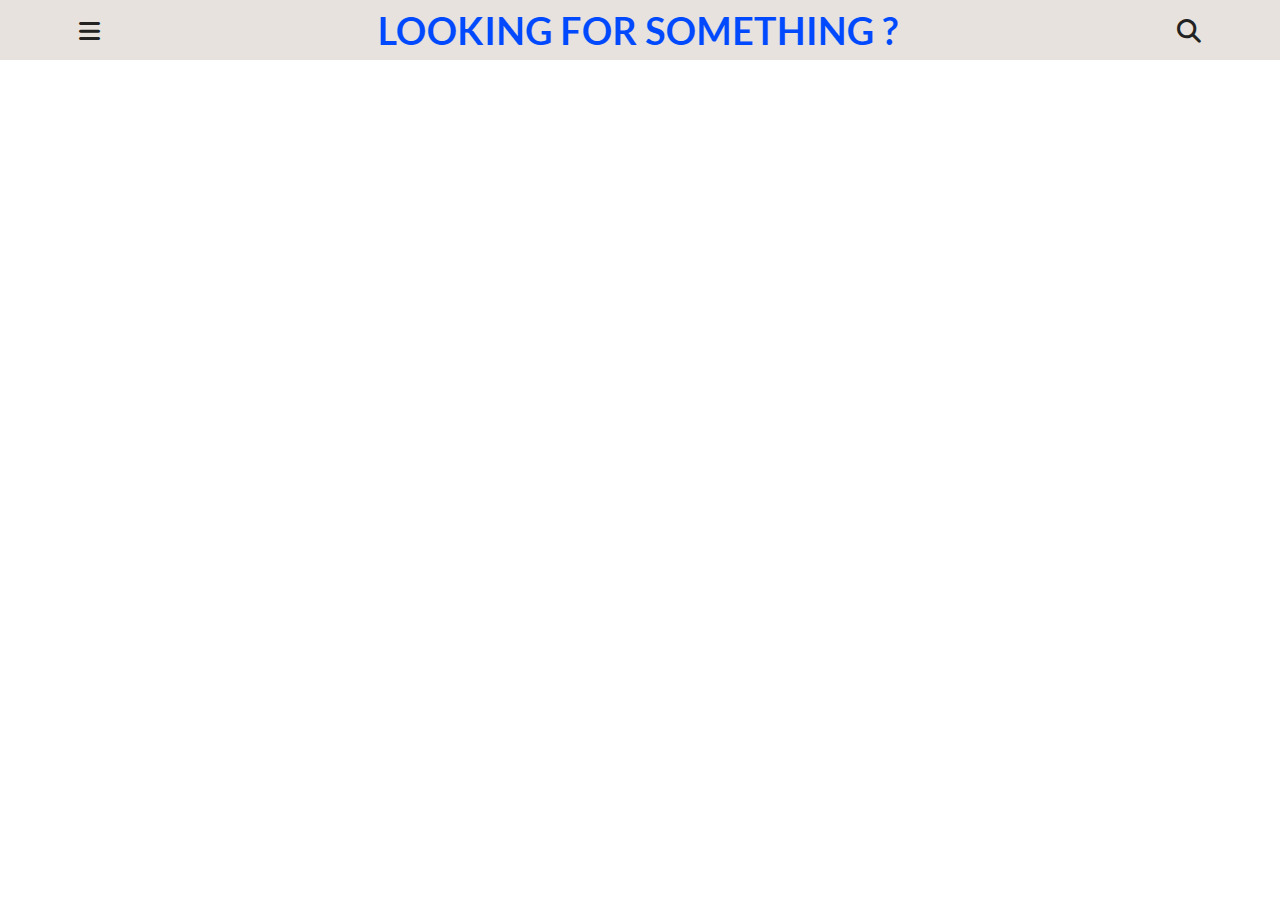
==== Test Code/Supporting App/index.html @ 0ca3f602 "Updated 0.1" ====
<!DOCTYPE html>
<html lang="en">
<head>
    <meta charset="UTF-8">
    <meta http-equiv="X-UA-Compatible" content="IE=edge">
    <meta name="viewport" content="width=device-width, initial-scale=1.0">
    <title>Testing</title>
    <!-- font awesome -->
    <link rel="stylesheet" href="https://cdnjs.cloudflare.com/ajax/libs/font-awesome/6.2.0/css/all.min.css">
    <!-- custome css -->
    <link rel="stylesheet" href="style.css">
</head>
<body>
    <!-- Navigation Bar -->
    <nav class = "NavBar">
        <div class="NavBarCenter">
            <span class="NavIcon">
                <i class="fas fa-bars"></i>
            </span>
            <img src="./image/logo.png" alt="store logo" />
            <div class = "magnifying-glass-btn">
                <span class="NavIcon">
                    <i class="fa-solid fa-magnifying-glass"></i>
                </span>
            </div>
        </div>
    </nav>
    <!--End of Navigation Bar -->
    <script src="app.js"></script>
</body>
</html>
---- Test Code/Supporting App/style.css ----
@import url("https://fonts.googleapis.com/css?family=Lato:400,700");

:root {
    --primaryColor: #f09d51;
    --mainWhite: #fff;
    --mainBlack: #222;
    --mainGrey: #ececec;
    --mainSpacing: 0.1rem;
    --mainTransition: all 0.3s linear;
}

* {
    margin: 0;
    padding: 0;
    box-sizing: border-box;
}

body {
    color: var(--mainBlack);
    background: var(--mainWhite);
    font-family: "Lato", sans-serif;
}

.NavBar {
    position: sticky;
    top: 0;
    height: 60px;
    width: 100%;
    display: flex;
    align-items: center;
    background: rgb(231, 226, 221);
    z-index: 1;
}

.NavBarCenter {
    width: 100%;
    max-width: 1170px;
    margin: 0 auto;
    display: flex;
    align-items: center;
    justify-content: space-between;
    padding: 0 1.5rem;
}

.NavIcon {
    font-size: 1.5rem;
}

.magnifying-glass-btn {
    position: relative;
    cursor: pointer;
}
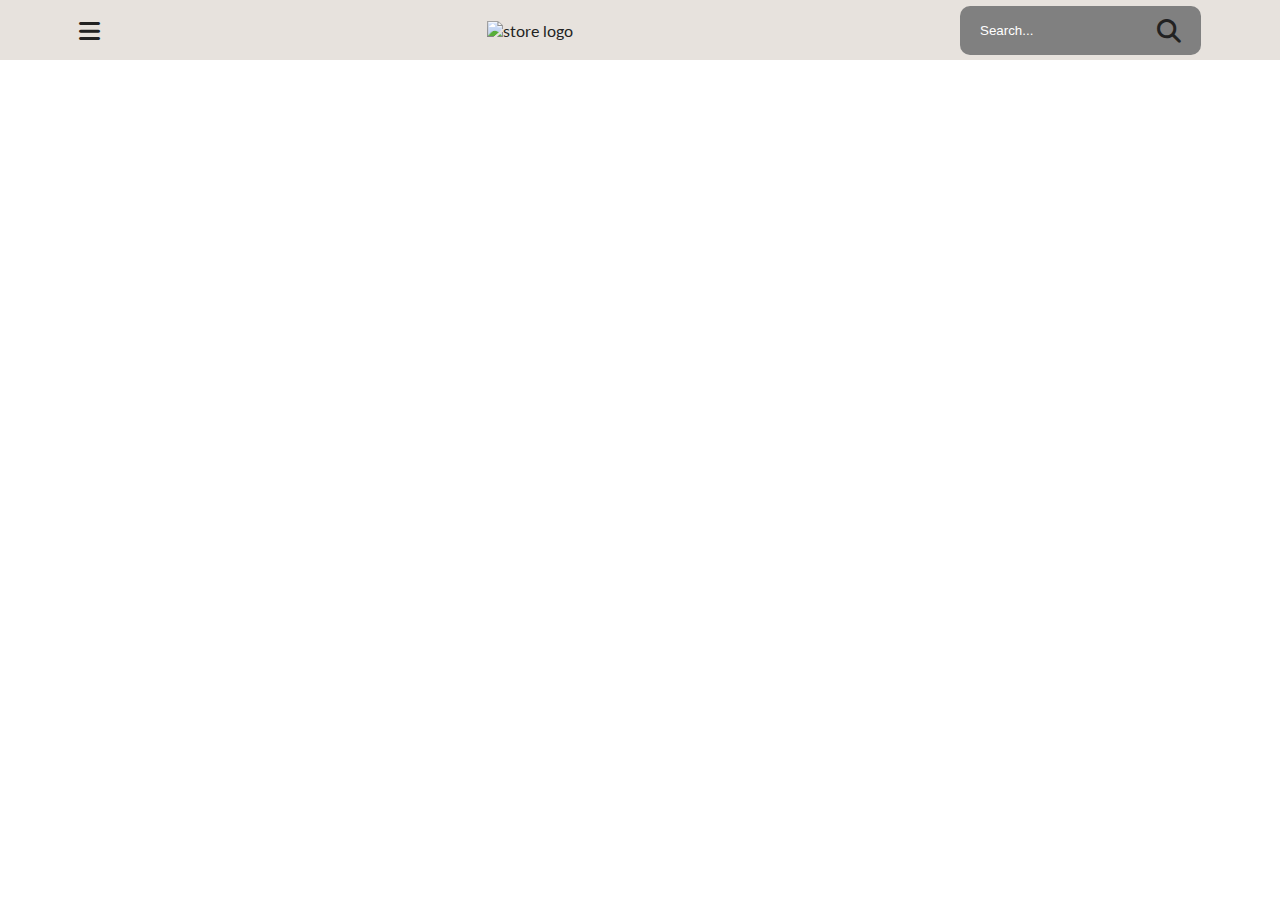
==== commit 74ce5f24: "Updated" ====
--- a/Test Code/Supporting App/index.html
+++ b/Test Code/Supporting App/index.html
@@ -14,15 +14,22 @@
     <!-- Navigation Bar -->
     <nav class = "NavBar">
         <div class="NavBarCenter">
+
             <span class="NavIcon">
                 <i class="fas fa-bars"></i>
             </span>
-            <img src="./image/logo.png" alt="store logo" />
-            <div class = "magnifying-glass-btn">
-                <span class="NavIcon">
-                    <i class="fa-solid fa-magnifying-glass"></i>
-                </span>
+
+            <img src="./Image/logo.png" alt="store logo" />
+
+            <div class="NavItem">
+                <div class="search">
+                    <input type="text" placeholder="Search..." class="searchInput">
+                    <span class="NavIcon">
+                        <i class="fa-solid fa-magnifying-glass"></i>
+                    </span>
+                </div>
             </div>
+
         </div>
     </nav>
     <!--End of Navigation Bar -->
--- a/Test Code/Supporting App/style.css
+++ b/Test Code/Supporting App/style.css
@@ -44,9 +44,22 @@
 
 .NavIcon {
     font-size: 1.5rem;
+    cursor: pointer;
 }
 
-.magnifying-glass-btn {
+.search {
     position: relative;
-    cursor: pointer;
-}+    display: flex;
+    background-color: gray;
+    padding: 10px 20px;
+    border-radius: 10px;
+}
+
+.searchInput{
+    border: none;
+    background-color: transparent;
+}
+
+.searchInput::placeholder{
+    color: white;
+}
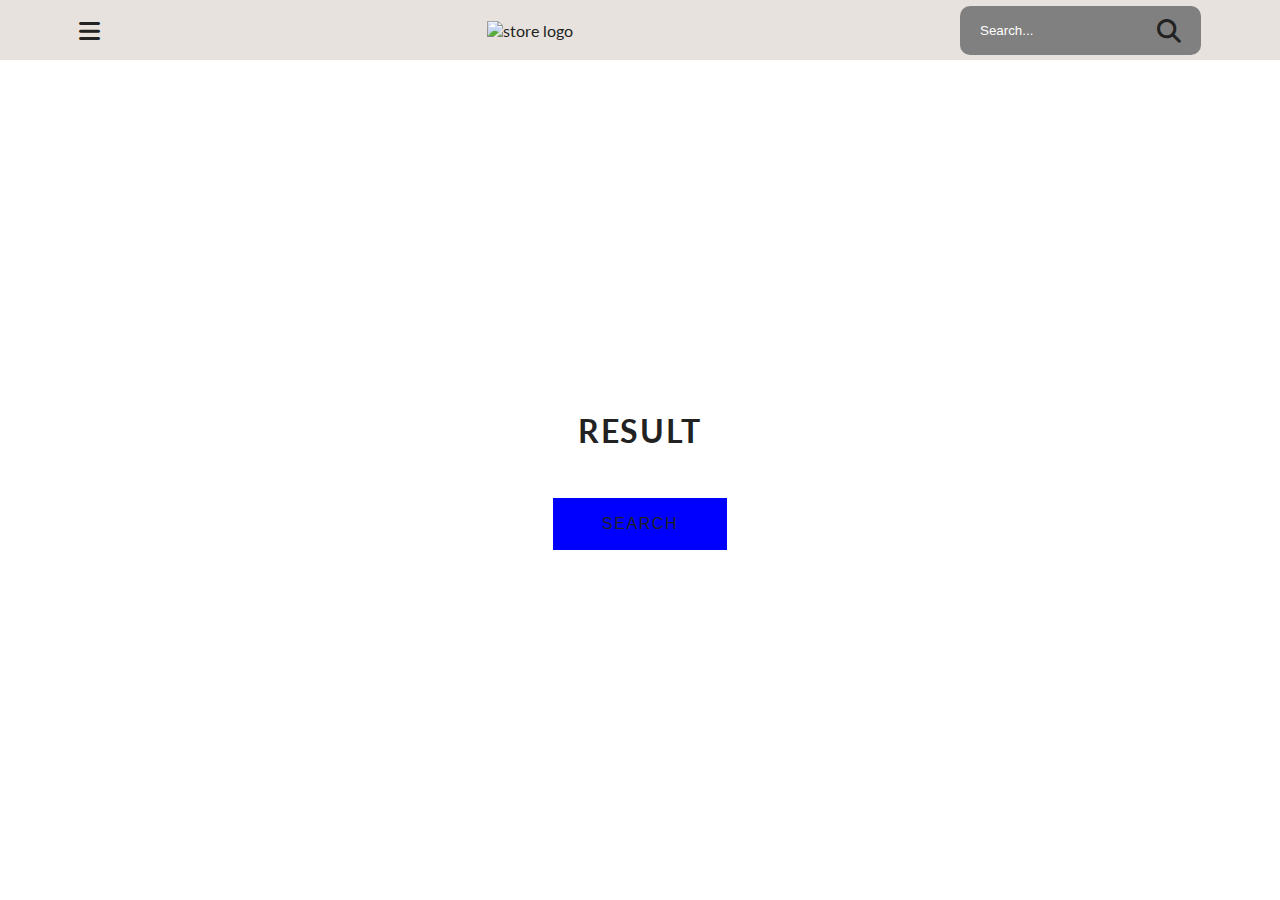
==== commit 7d3d0f92: "Updated" ====
--- a/Test Code/Supporting App/index.html
+++ b/Test Code/Supporting App/index.html
@@ -33,6 +33,15 @@
         </div>
     </nav>
     <!--End of Navigation Bar -->
+
+    <!-- hero -->
+    <header class = "hero">
+        <div class = "banner"> 
+            <h1 class= "banner-title">Result</h1>
+            <button class = "banner-btn">Search</button>
+        </div>
+    </header>
+    <!-- end of hero -->
     <script src="app.js"></script>
 </body>
 </html>--- a/Test Code/Supporting App/style.css
+++ b/Test Code/Supporting App/style.css
@@ -1,7 +1,7 @@
 @import url("https://fonts.googleapis.com/css?family=Lato:400,700");
 
 :root {
-    --primaryColor: #f09d51;
+    --primaryColor: #0000FF;
     --mainWhite: #fff;
     --mainBlack: #222;
     --mainGrey: #ececec;
@@ -63,3 +63,44 @@
 .searchInput::placeholder{
     color: white;
 }
+
+.hero{
+    min-height: calc(100vh - 60px);
+    background: url("./Image/Search.png")center/cover no-repeat;
+    display: flex;
+    align-items: center;
+    justify-content: center;
+}
+
+.banner{
+    text-align: center;
+    background: rgba(255,255,255, 0.8);
+    display: inline-block;
+    padding: 2rem;
+}
+
+.banner-title{
+    font-size: 3,4rem;
+    text-transform: uppercase;
+    letter-spacing: var(--mainSpacing);
+    margin-bottom: 3rem;
+}
+
+.banner-btn {
+    padding: 1rem 3rem;
+    text-transform: uppercase;
+    letter-spacing: var(--mainSpacing);
+    font-size: 1rem;
+    background: var(--primaryColor);
+    color: var(--mainBlack);
+    border: 1px solid var(--primaryColor);
+    transition: var(--mainTransition);
+    cursor: pointer;
+}
+
+.banner-btn:hover{
+    background: transparent;
+    color: var(--primaryColor);
+}
+
+/*End of Hero*/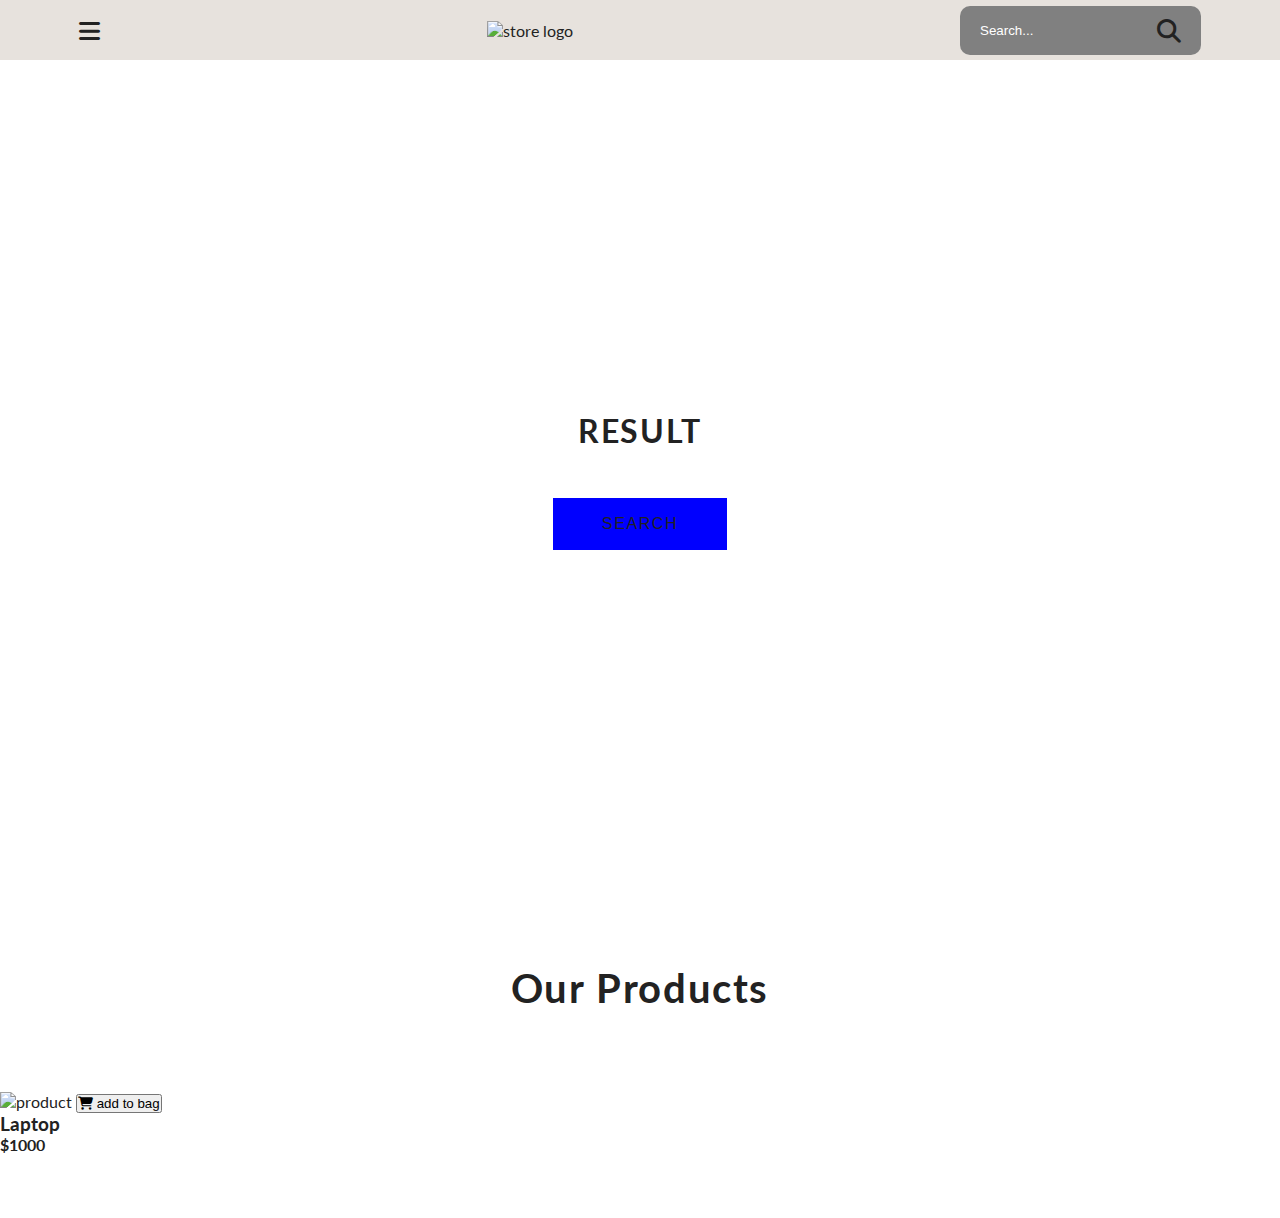
==== commit 58af1af2: "Updated" ====
--- a/Test Code/Supporting App/index.html
+++ b/Test Code/Supporting App/index.html
@@ -42,6 +42,36 @@
         </div>
     </header>
     <!-- end of hero -->
+    
+    <!-- Products -->
+    <section class = "products">
+
+        <div class = "section-title">
+            <h2>our products</h2>
+        </div>
+
+        <div class="products-enter">
+
+            <!--single produt-->
+
+            <article class="product">
+
+                <div class="img-container">
+                    <img src="" alt="product" class="product-img">
+                    <button class="bag-btn" data-id="1">
+                        <i class="fas fa-shopping-cart"></i>
+                        add to bag
+                    </button>
+                </div>
+
+                <h3>Laptop</h3>
+                <h4>$1000</h4>
+
+            </article>
+
+        </div>
+    
+    </section>
     <script src="app.js"></script>
 </body>
 </html>--- a/Test Code/Supporting App/style.css
+++ b/Test Code/Supporting App/style.css
@@ -103,4 +103,29 @@
     color: var(--primaryColor);
 }
 
-/*End of Hero*/+/*End of Hero*/
+
+/*Product*/
+
+.products{
+    padding: 4rem 0;
+}
+
+.section-title h2{
+    text-align: center;
+    font-size: 2.5rem;
+    margin-bottom: 5rem;
+    text-transform: capitalize;
+    letter-spacing: var(--mainSpacing);
+}
+
+.products-center{
+    width: 90vw;
+    margin: 0 auto;
+    max-width: 1170px;
+    display: grid;
+    grid-template-columns: repeat(auto-fit, minmax(260, 1fr));
+    grid-column-gap: 1.5rem;
+    grid-row-gap: 2rem;
+}
+
